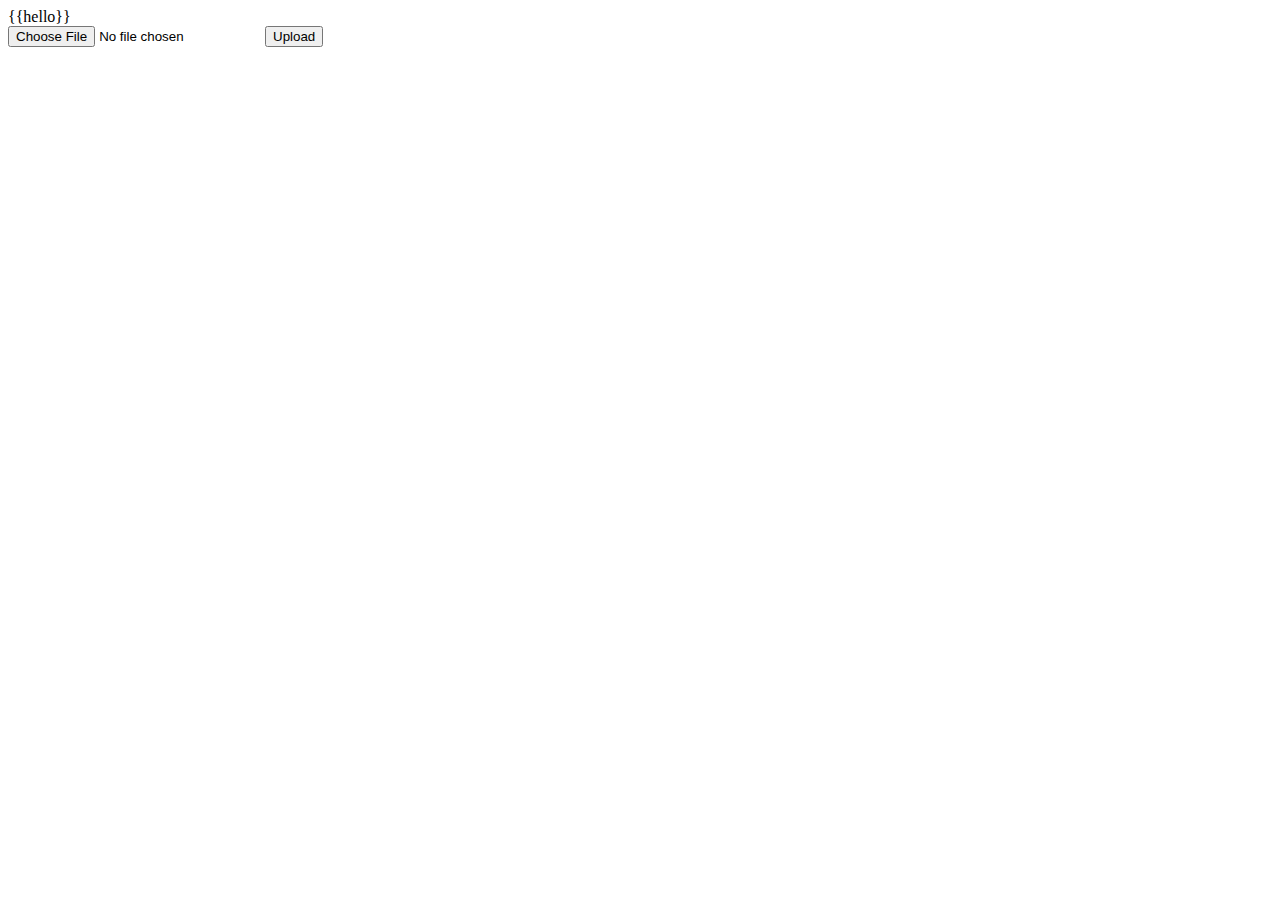
==== templates/index.html @ af7999cc "First: FastAPI with YOLOv8" ====
<!DOCTYPE html>
<html lang="en">
<head>
    <meta charset="UTF-8">
    <meta name="viewport" content="width=device-width, initial-scale=1.0">
    <title>Document</title>
</head>
<body>
    <div>{{hello}}</div>
    <form action="/detect/" method="post" enctype="multipart/form-data">
        <input type="file" name="file">
        <button type="submit">Upload</button>
    </form>
</body>
</html>
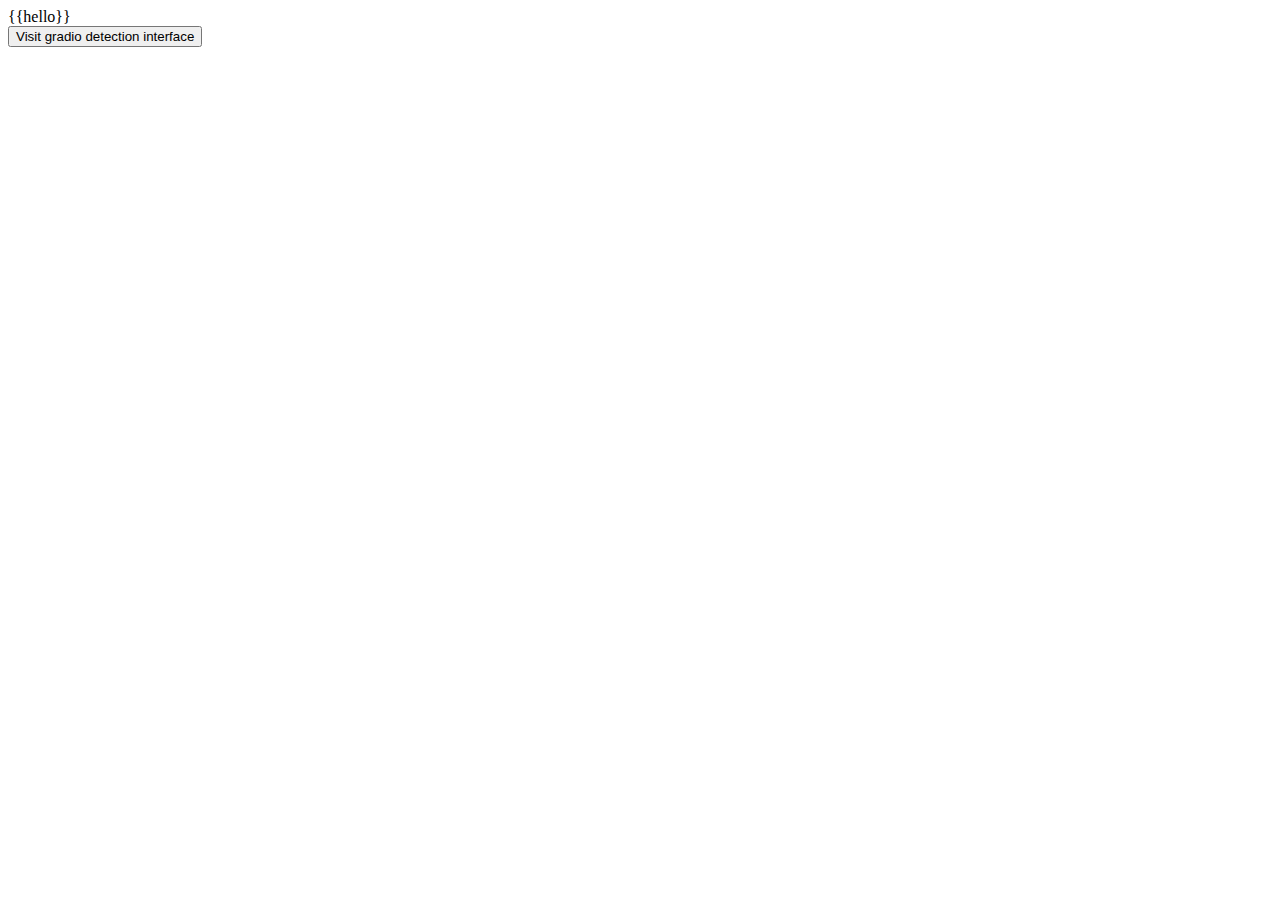
==== commit 69d6b212: "YOLOv8 with Gradio" ====
--- a/templates/index.html
+++ b/templates/index.html
@@ -3,13 +3,10 @@
 <head>
     <meta charset="UTF-8">
     <meta name="viewport" content="width=device-width, initial-scale=1.0">
-    <title>Document</title>
+    <title>Profile</title>
 </head>
 <body>
     <div>{{hello}}</div>
-    <form action="/detect/" method="post" enctype="multipart/form-data">
-        <input type="file" name="file">
-        <button type="submit">Upload</button>
-    </form>
+    <button onclick="window.location.href='/gradio'">Visit gradio detection interface</button>
 </body>
 </html>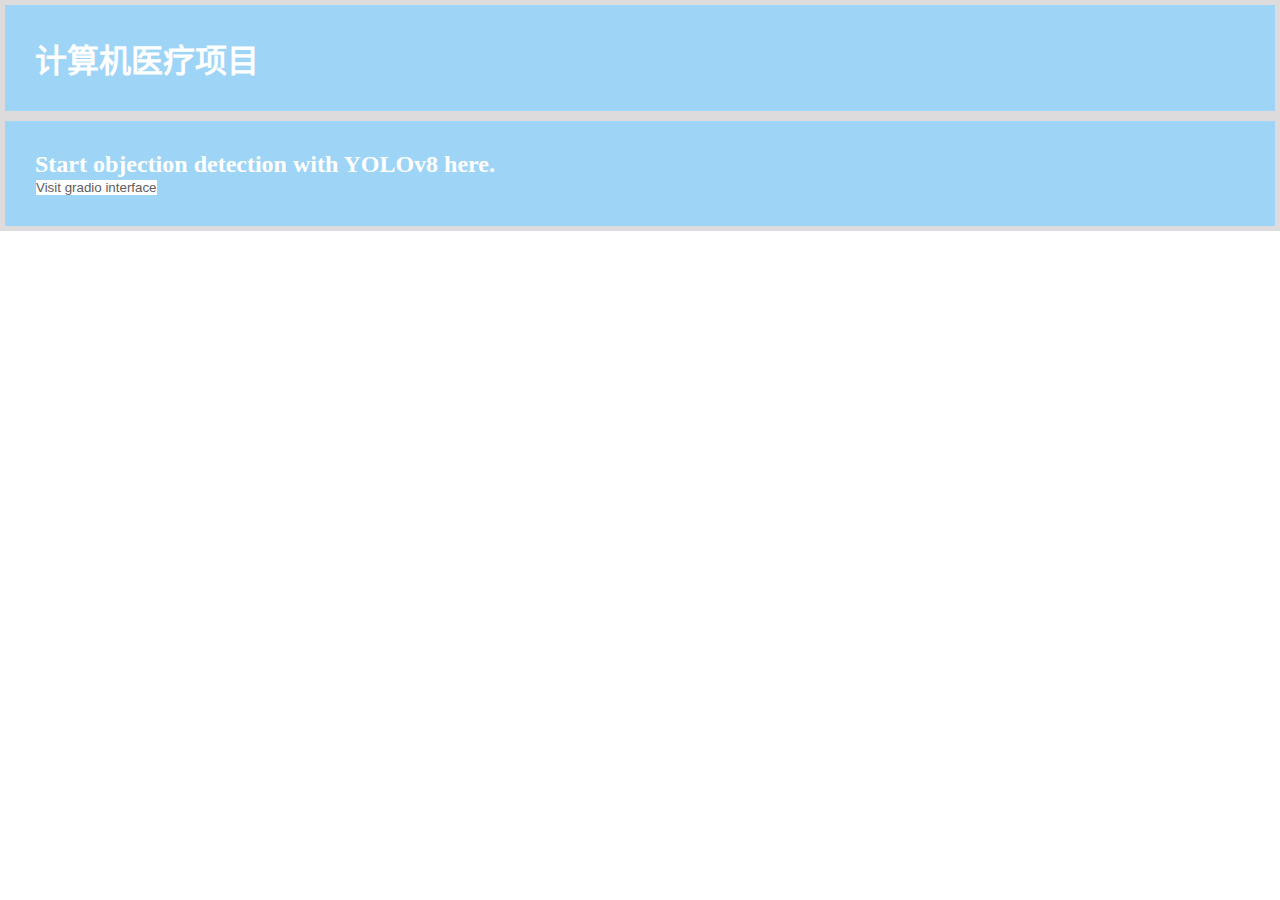
==== commit 16f6bd8a: "html canceld" ====
--- a/templates/index.html
+++ b/templates/index.html
@@ -1,12 +1,20 @@
 <!DOCTYPE html>
-<html lang="en">
+<html lang="zh-CN">
 <head>
     <meta charset="UTF-8">
     <meta name="viewport" content="width=device-width, initial-scale=1.0">
-    <title>Profile</title>
+    <title>Computer Medical Project</title>
+    <link rel="stylesheet" href="index.css">
 </head>
 <body>
-    <div>{{hello}}</div>
-    <button onclick="window.location.href='/gradio'">Visit gradio detection interface</button>
+    <header>
+        <h1>计算机医疗项目</h1>
+    </header>
+    <main>
+        <section>
+            <h2>Start objection detection with YOLOv8 here.</h2>
+            <button onclick="window.location.href='/gradio'">Visit gradio interface</button>
+        </section>
+    </main>
 </body>
 </html>--- a/templates/index.css
+++ b/templates/index.css
@@ -0,0 +1,22 @@
+* {
+    padding:0;
+    margin:0;
+}
+
+header,main{
+    background-color: rgb(158, 213, 247);
+    border:5px rgb(221, 219, 219) solid;
+    padding:30px
+}
+h1{
+    color:white;
+}
+h2{
+    color:white
+}
+button{
+    background-color: white;
+    color: rgb(95, 93, 93);
+    border:1px solid rgb(158, 213, 247);
+    border: radius 5px;
+}